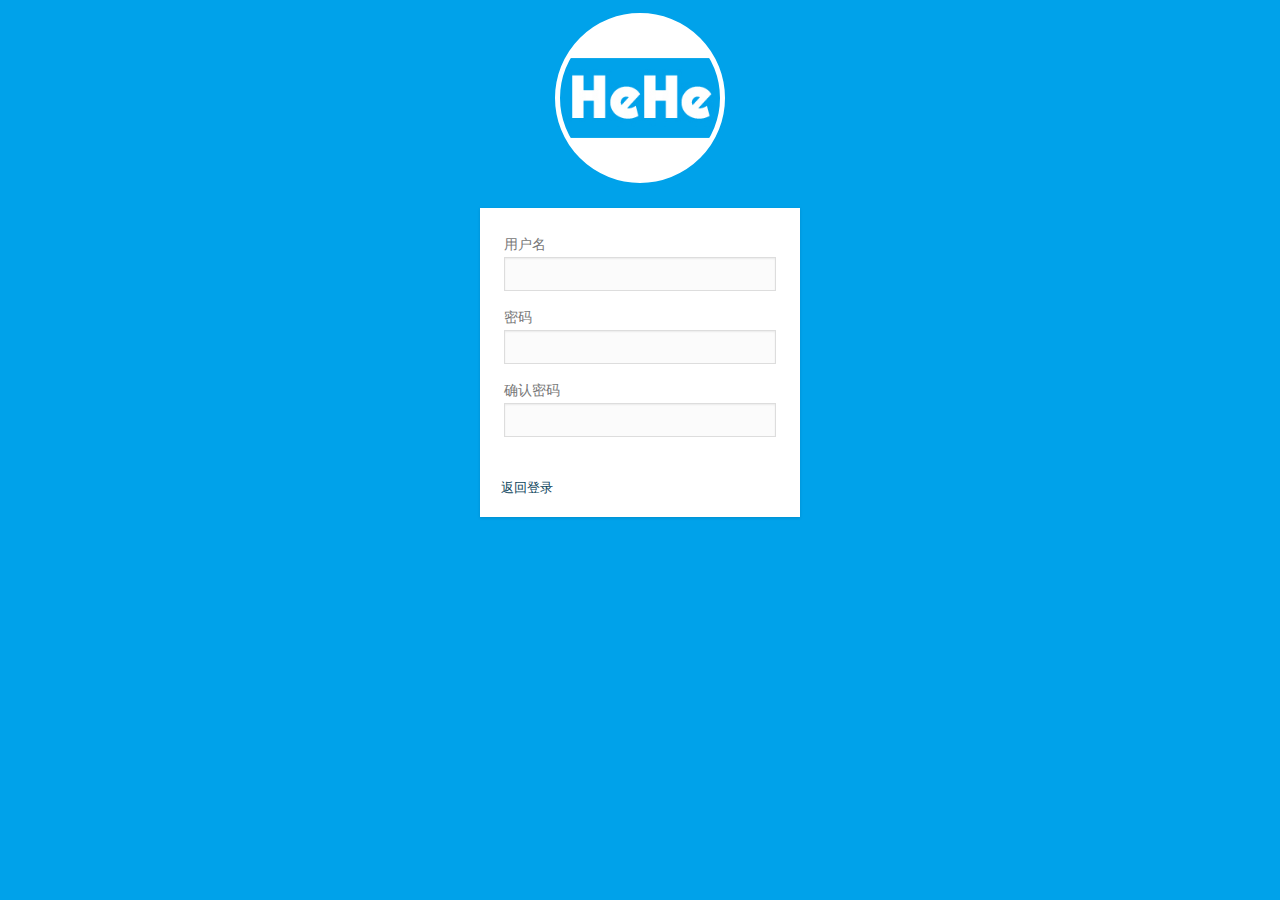
==== hehetieba/WebContent/WEB-INF/pages/reg.html @ 1dc2462e "页面跟新" ====
<!DOCTYPE html PUBLIC "-//W3C//DTD XHTML 1.0 Transitional//EN" "http://www.w3.org/TR/xhtml1/DTD/xhtml1-transitional.dtd">
<html xmlns="http://www.w3.org/1999/xhtml">
<head>
<meta http-equiv="Content-Type" content="text/html; charset=utf-8" />
<title>注册</title>
<link rel="icon" type="image/x-icon" href="<%=request.getContextPath()%>/img/favicon.ico"/>
<link rel="stylesheet" href="css/login.min.css" type='text/css' />
<script type="text/javascript"  src="js/jquery-1.9.1.min.js"></script>
<script type="text/javascript">
	function checkReg() {
		if ($("#username").val() != '' && $("#nickname").val() != ''
				&& $("#password1").val() != '' && $("#password2").val() != ''
				&& $("#password1").val() == $("#password2").val()
				&& $("#password1").val().length > 5) {
			$(".reg_btn").css("display", "block");
			$(".message").css("display", "none");
		}
		if (!($("#username").val() != '' && $("#nickname").val() != ''
				&& $("#password1").val() != '' && $("#password2").val() != ''
				&& $("#password1").val() == $("#password2").val() && $(
				"#password1").val().length > 5)) {
			$(".reg_btn").css("display", "none");
		}

	}
	function checkUsername() {
		if ($("#username").val() != '') {
			checkReg();
		}
		if ($("#username").val() == '') {
			$(".message").css("display", "block");
			$(".message span").html("请输入正确的用户名（英文数字下划线）。");
		}
	}
/*	function checkNickname() {
		if ($("#nickname").val() !='') {
			checkReg();
		}
		if ($("#nickname").val()=='') {		
			$(".message").css("display", "block");
			$(".message span").html("请输入用户昵称！");
		}
	}*/
	function checkPas() {
		
		($("#password1").val().length > 5);
		{
			checkReg();
		}
		if ($("#password1").val().length<6) {
			$(".message").css("display", "block");
			$(".message span").html("密码必须6位以上！");
		}
	}

	function checkPass() {
	
		if ($("#password1").val() == $("#password2").val()
				&& $("#password2").val().length > 5) {
			checkReg();
		}
		if ($("#password1").val() != $("#password2").val()) {
			$(".message").css("display", "block");
			$(".message span").html("密码和确认密码不一致！请从新输入！");
		}

	}
</script>
</head>


<body class="login login-action-register  ">
	<div id="login">
		<h1>
			<a id="logo" href="book.do?method=index" title="">HeHe</a>
		</h1>
		<p class="message register" style="display: none;">
			<strong>错误</strong>：<span></span>
		</p>


		<form action="book.do?method=regVer" method="post">
			<p>
				<label>用户名<br /> <input type="text" id="username"
					name="username" class="input" onblur="checkUsername();"
					onkeyup="value=value.replace(/[^\w\.\/]/ig,'')"
					onafterpaste="value=value.replace(/[^\w\.\/]/ig,'')" /></label>
			</p>
	<!--		<p>
				<label>用户昵称<br /> <input type="text" id="nickname"
					name="nickname" class="input" onblur="checkNickname();"  /></label>
					
			</p>-->
			<p>
				<label>密码<br /> <input type="password" id="password1"
					name="password" class="input" onblur="checkPas();" />
				</label>
			</p>
			<p>
				<label>确认密码<br /> <input type="password" id="password2"
					class="input" onblur="checkPass();" />
				</label>
			</p>
			<br class="clear" />

			<p class="submit">
				<input type="submit" class="reg_btn " value="注册"
					style="display: none;" />
			</p>
		</form>

		<p id="nav">
			<a href="book.do?method=index">返回登录</a>
		</p>

		<p id="backtoblog">
			<a href="#" title="不知道自己在哪？">&larr; 回到Hehe</a>
		</p>

	</div>


	<div class="clear"></div>
</body>
</html>
---- hehetieba/WebContent/WEB-INF/pages/css/login.min.css ----
input:-webkit-autofill {
-webkit-box-shadow: 0 0 0px 1000px white inset;
border: 1px solid #CCC!important;
} 
input,input[type=email],input[type=number],input[type=password],input[type=search],input[type=text],input[type=url],textarea{
	-webkit-box-sizing:border-box;
	-moz-box-sizing:border-box;
	box-sizing:border-box
}

input[type=email],input[type=url]{
	direction:ltr
}


input[type=checkbox],input[type=radio]{
	border:1px solid #bbb;
	background:#fff;
	color:#555;
	clear:none;
	cursor:pointer;
	display:inline-block;
	line-height:0;
	height:16px;
	margin:-4px 4px 0 0;
	outline:0;
	padding:0!important;
	text-align:center;
	vertical-align:middle;
	width:16px;
	min-width:16px;
	-webkit-appearance:none;
	-webkit-box-sizing:border-box;
	-moz-box-sizing:border-box;
	box-sizing:border-box;
	-webkit-box-shadow:inset 0 1px 2px rgba(0,0,0,.1);
	box-shadow:inset 0 1px 2px rgba(0,0,0,.1);
	-webkit-transition:.05s border-color ease-in-out;
	transition:.05s border-color ease-in-out
}

input[type=radio]:checked+label:before{
	color:#888
}

.wp-core-ui input[type=reset]:active,.wp-core-ui input[type=reset]:hover{
	color:#2ea2cc
}

.wp-admin p input[type=checkbox],.wp-admin p input[type=radio],td>input[type=checkbox]{
	margin-top:0
}

.wp-admin p label input[type=checkbox]{
	margin-top:-4px
}

.wp-admin p label input[type=radio]{
	margin-top:-2px
}

input[type=radio]{
	-webkit-border-radius:50%;
	border-radius:50%;
	margin-right:4px;
	line-height:10px
}

input[type=checkbox]:checked:before,input[type=radio]:checked:before{
	float:left;
	display:inline-block;
	vertical-align:middle;
	width:16px;
	font:400 21px/1 dashicons;
	speak:none;
	-webkit-font-smoothing:antialiased;
	-moz-osx-font-smoothing:grayscale
}

input[type=checkbox]:checked:before{
	content:'\f147';
	margin:-3px 0 0 -4px;
	color:#1e8cbe
}

input[type=radio]:checked:before{
	content:'\2022';
	text-indent:-9999px;
	-webkit-border-radius:50px;
	border-radius:50px;
	font-size:24px;
	width:6px;
	height:6px;
	margin:4px;
	line-height:16px;
	background-color:#1e8cbe
}

input.readonly,textarea.readonly{
	background-color:#ddd
}

@-moz-document url-prefix(){
	.form-table input.tog,input[type=checkbox],input[type=radio]{
		margin-bottom:-1px
	}

}

input[type=search]{
	-webkit-appearance:textfield
}

input[type=search]::-webkit-search-decoration{
	display:none
}

.ie8 input[type=password]{
	font-family:sans-serif
}

button,input,select,textarea{
	font-family:inherit;
	font-size:inherit;
	font-weight:inherit
}

input,select,textarea{
	font-size:14px;
	padding:3px 5px;
	line-height:15px;
	-webkit-border-radius:0;
	border-radius:0
}

textarea{
	overflow:auto;
	padding:2px 6px;
	line-height:1.4
}

input[type=email],input[type=number],input[type=password],input[type=search],input[type=text],input[type=url],select,textarea{
	outline:0
}

.wp-admin input[type=file]{
	padding:3px 0
}

label{
	cursor:pointer
}

input,select{
	margin:1px;
	padding:3px 5px
}

input.code{
	padding-top:6px
}

textarea.code{
	line-height:1.4;
	padding:4px 6px 1px
}

input[type=email],input[type=number],input[type=password],input[type=search],input[type=tel],input[type=text],input[type=url],select,textarea{
	border:1px solid #ddd;
	-webkit-box-shadow:inset 0 1px 2px rgba(0,0,0,.07);
	box-shadow:inset 0 1px 2px rgba(0,0,0,.07);
	background-color:#fff;
	color:#333;
	-webkit-transition:.05s border-color ease-in-out;
	transition:.05s border-color ease-in-out
}

select[disabled]{
	color:#7f7f7f
}

input[type=checkbox]:focus,input[type=email]:focus,input[type=number]:focus,input[type=password]:focus,input[type=radio]:focus,input[type=search]:focus,input[type=tel]:focus,input[type=text]:focus,input[type=url]:focus,select:focus,textarea:focus{
	border-color:#00a2ea;
	-webkit-box-shadow:0 0 2px rgba(30,140,190,.8);
	box-shadow:0 0 2px rgba(30,140,190,.8)
}

input[readonly]{
	background-color:#eee
}

.wp-core-ui :-moz-placeholder,:-moz-placeholder{
	color:#a9a9a9
}

.form-invalid{
	background-color:#ffebe8!important
}

.form-invalid input,.form-invalid select{
	border-color:#c00!important
}

.form-input-tip{
	color:#666
}

input.disabled,input:disabled,textarea.disabled,textarea:disabled{
	-webkit-box-shadow:inset 0 1px 2px rgba(0,0,0,.04);
	box-shadow:inset 0 1px 2px rgba(0,0,0,.04);
	border-color:rgba(222,222,222,.75);
	background:rgba(255,255,255,.5);
	color:rgba(51,51,51,.5)
}

input[type=checkbox]:disabled,input[type=checkbox]:disabled:checked:before,input[type=radio]:disabled,input[type=radio]:disabled:checked:before{
	opacity:.7
}

.wp-admin select{
	padding:2px;
	line-height:28px;
	height:28px;
	vertical-align:middle
}


.meta-box-sortables select{
	max-width:100%
}

.wp-admin select[multiple]{
	height:auto
}

.submit{
	padding:1.5em 0;
	margin:5px 0;
	-webkit-border-bottom-left-radius:3px;
	border-bottom-left-radius:3px;
	-webkit-border-bottom-right-radius:3px;
	border-bottom-right-radius:3px;
	border:0
}

form p.submit a.cancel:hover{
	text-decoration:none
}

p.submit{
	text-align:left;
	max-width:100%;
	margin-top:20px;
	padding-top:10px
}

.textright p.submit{
	border:0;
	text-align:right
}

table.form-table+input+input+p.submit,table.form-table+input+p.submit,table.form-table+p.submit{
	border-top:0;
	padding-top:0
}

#major-publishing-actions input,#minor-publishing-actions .preview,#minor-publishing-actions input{
	text-align:center
}

input.all-options,textarea.all-options{
	width:250px
}

input.large-text,textarea.large-text{
	width:99%
}

#adduser .form-field input,input.regular-text{
	width:25em
}

input.small-text{
	width:50px;
	padding:1px 6px
}

input[type=number].small-text{
	width:65px
}

#doaction,#doaction2,#post-query-submit{
	margin:1px 8px 0 0
}

.tablenav #changeit,.tablenav #clear-recent-list,.tablenav #delete_all{
	margin-top:1px
}

.tablenav .actions select{
	float:left;
	margin-right:6px;
	max-width:200px
}

.ie8 .tablenav .actions select{
	width:155px
}

.ie8 .tablenav .actions select#cat{
	width:200px
}

#timezone_string option{
	margin-left:1em
}

#upload-form label{
	color:#777
}

#your-profile label+a,fieldset label,label{
	vertical-align:middle
}

#misc-publishing-actions label,.options-media-php label[for*="_size_"]{
	vertical-align:baseline
}

#misc-publishing-actions label[for=post_status]:before{
	content:'\f173';
	display:inline-block;
	font:400 20px/1 dashicons;
	speak:none;
	left:-1px;
	padding:0 5px 0 0;
	position:relative;
	top:0;
	text-decoration:none!important;
	vertical-align:top;
	-webkit-font-smoothing:antialiased;
	-moz-osx-font-smoothing:grayscale
}

#pass-strength-result{
	background-color:#eee;
	border:1px solid #ddd;
	float:left;
	margin:13px 5px 5px 1px;
	padding:3px 5px;
	text-align:center;
	width:200px;
	display:none
}

#pass-strength-result.short{
	background-color:#ffa0a0;
	border-color:#f04040
}

#pass-strength-result.bad{
	background-color:#ffb78c;
	border-color:#ff853c
}

#pass-strength-result.good{
	background-color:#ffec8b;
	border-color:#fc0
}

#pass-strength-result.strong{
	background-color:#c3ff88;
	border-color:#8dff1c
}

.indicator-hint{
	padding-top:8px
}

p.search-box{
	float:right;
	margin:0
}

.network-admin.themes-php p.search-box{
	clear:left
}

#search-plugins input[name="s"],.search-box input[name="s"],.tagsdiv .newtag{
	float:left;
	height:28px;
	margin:0 4px 0 0
}

input[type=text].ui-autocomplete-loading{
	background:transparent url(../images/loading.gif) no-repeat right center;
	visibility:visible
}

ul#add-to-blog-users{
	margin:0 0 0 14px
}

.ui-autocomplete-input.open{
	-webkit-border-bottom-right-radius:0;
	border-bottom-right-radius:0;
	-webkit-border-bottom-left-radius:0;
	border-bottom-left-radius:0
}

.ui-autocomplete{
	padding:0;
	margin:0;
	list-style:none;
	position:absolute;
	z-index:10000;
	-webkit-border-bottom-right-radius:3px;
	border-bottom-right-radius:3px;
	-webkit-border-bottom-left-radius:3px;
	border-bottom-left-radius:3px;
	border:1px solid #aaa;
	background-color:#efefef
}

.ui-autocomplete li{
	margin-bottom:0;
	white-space:nowrap;
	text-align:left
}

.ui-autocomplete li a{
	display:block;
	height:100%;
	padding:4px 10px;
	color:#444
}

.ui-autocomplete li a.ui-state-focus{
	background-color:#ddd;
	cursor:pointer
}

.form-table{
	border-collapse:collapse;
	margin-top:.5em;
	width:100%;
	clear:both
}

.form-table,.form-table td,.form-table td p,.form-table th,.form-wrap label{
	font-size:14px
}

.form-table td{
	margin-bottom:9px;
	padding:15px 10px;
	line-height:1.3;
	vertical-align:middle
}

.form-table th,.form-wrap label{
	color:#222;
	font-weight:400;
	text-shadow:none;
	vertical-align:baseline
}

.form-table th{
	vertical-align:top;
	text-align:left;
	padding:20px 10px 20px 0;
	width:200px;
	line-height:1.3;
	font-weight:600
}

.form-table th.th-full{
	width:auto;
	font-weight:400
}

.form-table td p{
	margin-top:4px;
	margin-bottom:0
}

.form-table td fieldset label{
	margin:.25em 0 .5em!important;
	display:inline-block
}

.form-table td fieldset label,.form-table td fieldset li,.form-table td fieldset p{
	line-height:1.4em
}

.form-table input.tog,.form-table input[type=radio]{
	margin-top:-4px;
	margin-right:4px;
	float:none
}

.form-table .pre{
	padding:8px;
	margin:0
}

table.form-table td .updated{
	font-size:13px
}

#profile-page .form-table textarea{
	width:500px;
	margin-bottom:6px
}

#profile-page .form-table #rich_editing{
	margin-right:5px
}

#your-profile legend{
	font-size:22px
}

#display_name{
	width:15em
}

#createuser .form-field input{
	width:25em
}

.color-option{
	display:inline-block;
	width:24%;
	padding:5px 15px 15px;
	-webkit-box-sizing:border-box;
	-moz-box-sizing:border-box;
	box-sizing:border-box;
	margin-bottom:3px
}

.color-option.selected,.color-option:hover{
	background:#ddd
}

.color-palette{
	width:100%;
	border-spacing:0;
	border-collapse:collapse
}

.color-palette td{
	height:20px;
	padding:0;
	border:0
}

.color-option{
	cursor:pointer
}

.tool-box .title{
	margin:8px 0;
	font-size:18px;
	font-weight:400;
	line-height:24px
}

.pressthis{
	margin:20px 0
}

.pressthis a,.pressthis a:active,.pressthis a:focus,.pressthis a:hover{
	display:inline-block;
	position:relative;
	cursor:move;
	color:#333;
	background:#e6e6e6;
	-webkit-border-radius:5px;
	border-radius:5px;
	border:1px solid #b4b4b4;
	font-style:normal;
	line-height:16px;
	font-size:14px;
	text-decoration:none
}

.pressthis a:active{
	outline:0
}

.pressthis a:hover:after{
	-webkit-transform:skew(20deg) rotate(9deg);
	-ms-transform:skew(20deg) rotate(9deg);
	transform:skew(20deg) rotate(9deg);
	-webkit-box-shadow:0 10px 8px rgba(0,0,0,.7);
	box-shadow:0 10px 8px rgba(0,0,0,.7)
}

.pressthis a span{
	display:inline-block;
	margin:0;
	padding:0 12px 8px 9px
}

.pressthis a span:before{
	color:#777;
	font:400 20px/1 dashicons;
	content:'\f157';
	position:relative;
	display:inline-block;
	top:4px;
	margin-right:4px
}

.pressthis a:after{
	content:'';
	width:70%;
	height:55%;
	z-index:-1;
	position:absolute;
	right:10px;
	bottom:9px;
	background:0 0;
	-webkit-transform:skew(20deg) rotate(6deg);
	-ms-transform:skew(20deg) rotate(6deg);
	transform:skew(20deg) rotate(6deg);
	-webkit-box-shadow:0 10px 8px rgba(0,0,0,.6);
	box-shadow:0 10px 8px rgba(0,0,0,.6)
}

#local-time,#utc-time{
	padding-left:25px;
	font-style:italic
}

.defaultavatarpicker .avatar{
	margin:2px 0;
	vertical-align:middle
}

.options-general-php .spinner{
	float:none;
	margin:-3px 3px
}

@media screen and (max-width:782px){
	textarea{
		-webkit-appearance:none
	}

	input[type=number],input[type=password],input[type=search],input[type=text]{
		-webkit-appearance:none;
		padding:6px 10px
	}

	input.code{
		padding-bottom:5px;
		padding-top:10px
	}

	.widefat th input[type=checkbox],input[type=checkbox]{
		-webkit-appearance:none;
		padding:10px
	}

	.widefat th input[type=checkbox]{
		margin-bottom:8px
	}

	.widefat th input[type=checkbox]:before,input[type=checkbox]:checked:before{
		font:400 30px/1 Dashicons;
		margin:-3px -5px
	}

	input[type=checkbox],input[type=radio]{
		height:25px;
		width:25px
	}

	.wp-admin p input[type=checkbox],.wp-admin p input[type=radio]{
		margin-top:-3px
	}

	input[type=radio]:checked:before{
		vertical-align:middle;
		width:9px;
		height:9px;
		margin:7px;
		line-height:16px
	}

	.wp-upload-form input[type=submit]{
		margin-top:10px
	}

	#wpbody select{
		height:36px;
		font-size:16px
	}


	#createuser .form-field input{
		width:100%
	}

	.form-table{
		-webkit-box-sizing:border-box;
		-moz-box-sizing:border-box;
		box-sizing:border-box
	}

	.form-table td,.form-table th{
		display:block;
		width:auto;
		vertical-align:middle
	}

	.form-table .color-palette td{
		display:table-cell;
		width:15px
	}

	.form-table table.color-palette{
		margin-right:10px
	}

	input,textarea{
		font-size:16px
	}

	#profile-page .form-table textarea,.form-table span.description,.form-table td input[type=password],.form-table td input[type=text],.form-table td select,.form-table td textarea{
		width:100%;
		font-size:16px;
		line-height:1.5;
		padding:7px 10px;
		display:block;
		max-width:none;
		-webkit-box-sizing:border-box;
		-moz-box-sizing:border-box;
		box-sizing:border-box
	}

	.form-table input[type=text].small-text,input[type=number].small-text,input[type=password].small-text,input[type=search].small-text,input[type=text].small-text{
		width:auto;
		max-width:55px;
		display:inline;
		padding:3px 6px;
		margin:0 3px
	}

	#pass-strength-result{
		width:100%;
		-webkit-box-sizing:border-box;
		-moz-box-sizing:border-box;
		box-sizing:border-box;
		padding:8px
	}

	p.search-box{
		float:none;
		position:absolute;
		bottom:0;
		width:98%;
		height:90px;
		margin-bottom:20px
	}

	p.search-box input[name="s"]{
		height:auto;
		float:none;
		width:100%;
		margin-bottom:10px;
		vertical-align:middle;
		-webkit-appearance:none
	}

	p.search-box input[type=submit]{
		margin-bottom:10px
	}

	.form-table span.description{
		padding:4px 0 0;
		line-height:1.4em
	}

	.form-table th{
		padding-top:10px;
		padding-bottom:0;
		border-bottom:0
	}

	.form-table td{
		padding-top:8px;
		padding-left:0
	}

	.form-table input.regular-text{
		width:100%
	}

	.form-table label{
		font-size:14px
	}

	.form-table fieldset label{
		display:block
	}

	#utc-time{
		margin-top:10px
	}

	#local-time,#utc-time{
		display:block;
		float:none;
		padding:0;
		line-height:2
	}

}

@media only screen and (max-width:768px){
	.form-field input,.form-field textarea{
		width:99%
	}

	.form-wrap .form-field{
		padding:0
	}

	#profile-page .form-table textarea{
		max-width:400px;
		width:auto
	}

}

@media screen and (max-width:600px){
	.color-option{
		width:49%
	}

}

body.rtl,body.rtl .press-this a.wp-switch-editor{
	font-family:Tahoma,Arial,sans-serif
}

body.locale-he-il,body.locale-he-il .press-this a.wp-switch-editor{
	font-family:Arial,sans-serif
}

.locale-he-il em{
	font-style:normal;
	font-weight:700
}

.locale-zh-cn #local-time,.locale-zh-cn #utc-time,.locale-zh-cn .form-wrap p,.locale-zh-cn .howto,.locale-zh-cn .inline-edit-row fieldset span.checkbox-title,.locale-zh-cn .inline-edit-row fieldset span.title,.locale-zh-cn .js .input-with-default-title,.locale-zh-cn .link-to-original,.locale-zh-cn .tablenav .displaying-num,.locale-zh-cn p.description,.locale-zh-cn p.help,.locale-zh-cn p.install-help,.locale-zh-cn span.description{
	font-style:normal
}

.locale-zh-cn .hdnle a{
	font-size:12px
}

.locale-zh-cn form.upgrade .hint{
	font-style:normal;
	font-size:100%
}

.locale-zh-cn #wp-fullscreen-tagline{
	font-family:KaiTi,"楷体",sans-serif
}

.locale-zh-cn #wp-fullscreen-modes a{
	font-size:12px
}

.locale-zh-cn #sort-buttons{
	font-size:1em!important
}

.locale-de-de .inline-edit-row fieldset label span.title{
	width:7em
}

.locale-de-de .inline-edit-row fieldset label span.input-text-wrap{
	margin-left:7em
}

.locale-de-de #customize-header-actions .button{
	padding:0 5px 1px
}

.locale-de-de #customize-header-actions .spinner{
	margin:16px 3px 0
}

.locale-ru-ru .inline-edit-row fieldset label span.title{
	width:8em
}

.locale-ru-ru .inline-edit-row fieldset label span.input-text-wrap{
	margin-left:8em
}

.locale-ru-ru.post-php .tagsdiv .newtag{
	width:165px
}

.locale-ru-ru.press-this .posting{
	margin-right:277px
}

.locale-ru-ru .press-this-sidebar{
	width:265px
}

.locale-ru-ru #customize-header-actions .button{
	padding:0 5px 1px
}

.locale-ru-ru #customize-header-actions .spinner{
	margin:16px 3px 0
}

.locale-lt-lt .inline-edit-row fieldset label span.title{
	width:8em
}

.locale-lt-lt .inline-edit-row fieldset label span.input-text-wrap{
	margin-left:8em
}

body,html{
	height:100%;
	margin:0;
	padding:0
}

html{
	background:#f1f1f1
}

body{
	background:#f1f1f1;
	min-width:0;
	color:#444;
	font-family:"Open Sans",sans-serif;
	font-size:13px;
	line-height:1.4em
}

a{
	color:#0074a2;
	-webkit-transition-property:border,background,color;
	transition-property:border,background,color;
	-webkit-transition-duration:.05s;
	transition-duration:.05s;
	-webkit-transition-timing-function:ease-in-out;
	transition-timing-function:ease-in-out;
	outline:0
}

a:active,a:hover{
	color:#00a2ea
}

a:focus{
	color:#00a2ea
}

a:active,a:focus{
	outline:thin dotted
}

p{
	line-height:1.5
}

.login .message{
	border-left:4px solid #7ad03a;
	background-color:#fff;
	-webkit-box-shadow:0 1px 1px 0 rgba(0,0,0,.1);
	box-shadow:0 1px 1px 0 rgba(0,0,0,.1)
}

.login #login_error{
	border-left:4px solid #dd3d36;
	background:#fff;
	-webkit-box-shadow:0 1px 1px 0 rgba(0,0,0,.1);
	box-shadow:0 1px 1px 0 rgba(0,0,0,.1)
}

#loginform p.submit,.login-action-lostpassword p.submit{
	border:0;
	margin:-10px 0 20px
}

.login *{
	margin:0;
	padding:0
}

.login form{
	margin-top:20px;
	margin-left:0;
	padding:26px 24px 46px;
	font-weight:400;
	overflow:hidden;
	background:#fff;
	-webkit-box-shadow:0 1px 3px rgba(0,0,0,.13);
	box-shadow:0 1px 3px rgba(0,0,0,.13)
}

.login form .forgetmenot{
	font-weight:400;
	float:left;
	margin-bottom:0
}

.login .button-primary{
	float:right
}

#login form p{
	margin-bottom:0
}

#login form p.submit{
	margin:0;
	padding:0
}

.login label{
	color:#777;
	font-size:14px
}

.login form .forgetmenot label{
	font-size:12px;
	line-height:19px
}

.login h1{
	text-align:center
}

#logo{
	background-image:;
	background-image:none, url(../images/reg_logo.jpg);
	-webkit-background-size:160px 160px;
	background-size:160px 160px;
	background-position:center top;
	background-repeat:no-repeat;
	color:#999;
	height:80px;
	font-size:20px;
	font-weight:400;
	line-height:1.3em;
	margin:0 auto 25px;
	padding:0;
	text-decoration:none;
	width:80px;
	text-indent:-9999px;
	outline:0;
	overflow:hidden;
	display:block
}

#login{
	width:320px;
	padding:8% 0 0;
	margin:auto
}

#login_error,.login .message{
	margin-left:0;
	padding:12px
}

.login #backtoblog,.login #nav{
	font-size:13px;
	padding:0 24px
}

.login #nav{
	margin:24px 0 0
}

#backtoblog{
	margin:16px 0 0
}

.login #backtoblog a,.login #nav a{
	text-decoration:none;
	color:#999
}

.login #backtoblog a:hover,.login #nav a:hover,.login h1 a:hover{
	color:#2ea2cc
}

.login form .input,.login input[type=text]{
font-size: 16px;
line-height: 1;
width: 100%;
padding: 7px;
margin: 2px 6px 16px 0px;
}

.login form .input,.login form input[type=checkbox],.login input[type=text]{
	background:#fbfbfb
}

.ie7 .login form .input,.ie8 .login form .input{
	font-family:sans-serif
}

.login #pass-strength-result{
	width:250px;
	font-weight:600;
	margin:12px 0 6px;
	padding:6px 5px;
	text-align:center
}

.mobile #login{
	padding:20px 0
}

.mobile #login .message,.mobile #login form,.mobile #login_error{
	margin-left:0
}

.mobile #login #backtoblog,.mobile #login #nav{
	margin-left:8px
}

.mobile #login h1 a{
	width:auto
}

body.interim-login{
	height:auto
}

.interim-login #login{
	padding:0;
	margin:5px auto 20px
}

.interim-login.login h1 a{
	width:auto
}

.interim-login #login_error,.interim-login.login .message{
	margin:0 0 16px
}

.interim-login.login form{
	margin:0
}

@-ms-viewport{
	width:device-width
}

@media screen and (max-width:782px){
	.interim-login input[type=checkbox]{
		height:16px;
		width:16px
	}

	.interim-login input[type=checkbox]:checked:before{
		width:16px;
		font:400 21px/1 dashicons;
		margin:-3px 0 0 -4px
	}

}
a{
	color:#16a085 !important
}

#menu-dashboard{
	display:none
}

div.updated,.login .message,.press-this #message{
	border-left:5px solid #DD3D36;
}

input[type="checkbox"]{
	margin:0
}

body.login ,body,html{
	background-color:#00a2ea;
}

#login{
	padding-top:1% !important
}



.login h1 a{
	background:url(../images/logo.jpg) no-repeat;
	display:block;
	text-decoration:none;
	color:#16a085;
	width:160px !important;
	height:160px !important;
	margin:0 auto;
	background-color:#16a085;
	border-radius:50%;
	border:5px solid #fff;
	
	background-color:#0b445b;
}

.login h1{
	text-align:center;
	margin-bottom:20px
}

.login #nav a,.login #backtoblog a{
	color:#0b445b !important;
	text-shadow:none
}

.login #nav a:hover,.login #backtoblog a:hover{
	color:#00a2ea !important
}

#wp-submit{
	padding:5px 20px;
	height:auto;
	color:#fff;
	background-color:#16a085 !important;
	border-color:#fff;
	background-image:none;
	-webkit-transition:all .3s;
	-moz-transition:all .3s;
	transition:all .3s;
	border-radius:0
}

.forgetmenot{
	padding:10px 0
}

.wp-core-ui .button-primary{
	box-shadow:none !important
}

#wp-submit:hover{
	color:#16a085;
	background-color:#fff !important;
	border-color:#16a085;
	-webkit-transition:all .3s;
	-moz-transition:all .3s;
	transition:all .3s
}

.alert{
	font-size:12px;
	padding:5px;
	margin-right:15px
}

input[type=checkbox]:focus,.login form .input:focus{
	border-color:#00a2ea;
	outline:0;
	box-shadow:none
}

input[type=checkbox]:checked:before{
	color:#16a085
}

#wpfooter{
	display:none
}

.login #backtoblog{
	display:none
}

#login{
	position:relative
}

.login #nav{
	position:absolute;
	bottom:20px;
	left:5px;
	padding:0 16px !important
}
.reg_btn:hover {
	 background: none repeat scroll 0% 0% transparent;
    border: 1px solid #00A2EA;
    color: #00A2EA;
}
.reg_btn {
	margin-top: -20px !important;
	cursor:pointer;
	padding: 8px 20px;
	float: right;
    color: #FFF;
    background-color: #00A2EA;
    border: 1px solid #00A2EA;
    transition: all 0.3s ease 0s;
}
.reg_disabled_btn {
	margin-top: -20px !important;
	cursor: not-allowed;
	padding: 8px 20px;
	float: right;
    color: #FFF;
    background-color: #c7c7c7;
    border: 1px solid #c7c7c7;
    transition: all 0.3s ease 0s;
}
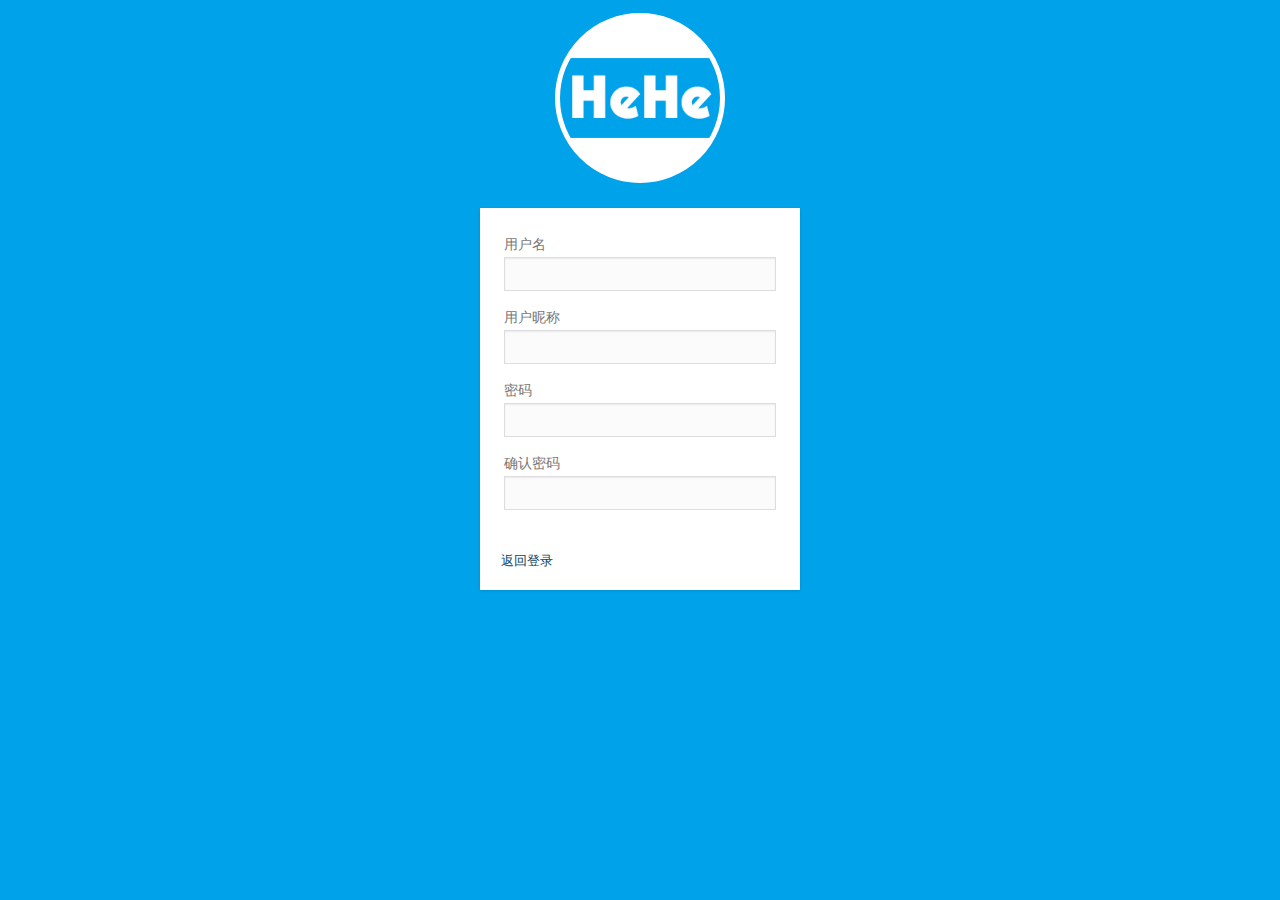
==== commit 387a8dca: "注册" ====
--- a/hehetieba/WebContent/WEB-INF/pages/reg.html
+++ b/hehetieba/WebContent/WEB-INF/pages/reg.html
@@ -32,7 +32,7 @@
 			$(".message span").html("请输入正确的用户名（英文数字下划线）。");
 		}
 	}
-/*	function checkNickname() {
+	function checkNickname() {
 		if ($("#nickname").val() !='') {
 			checkReg();
 		}
@@ -40,7 +40,7 @@
 			$(".message").css("display", "block");
 			$(".message span").html("请输入用户昵称！");
 		}
-	}*/
+	}
 	function checkPas() {
 		
 		($("#password1").val().length > 5);
@@ -86,11 +86,11 @@
 					onkeyup="value=value.replace(/[^\w\.\/]/ig,'')"
 					onafterpaste="value=value.replace(/[^\w\.\/]/ig,'')" /></label>
 			</p>
-	<!--		<p>
+			<p>
 				<label>用户昵称<br /> <input type="text" id="nickname"
 					name="nickname" class="input" onblur="checkNickname();"  /></label>
 					
-			</p>-->
+			</p>
 			<p>
 				<label>密码<br /> <input type="password" id="password1"
 					name="password" class="input" onblur="checkPas();" />
